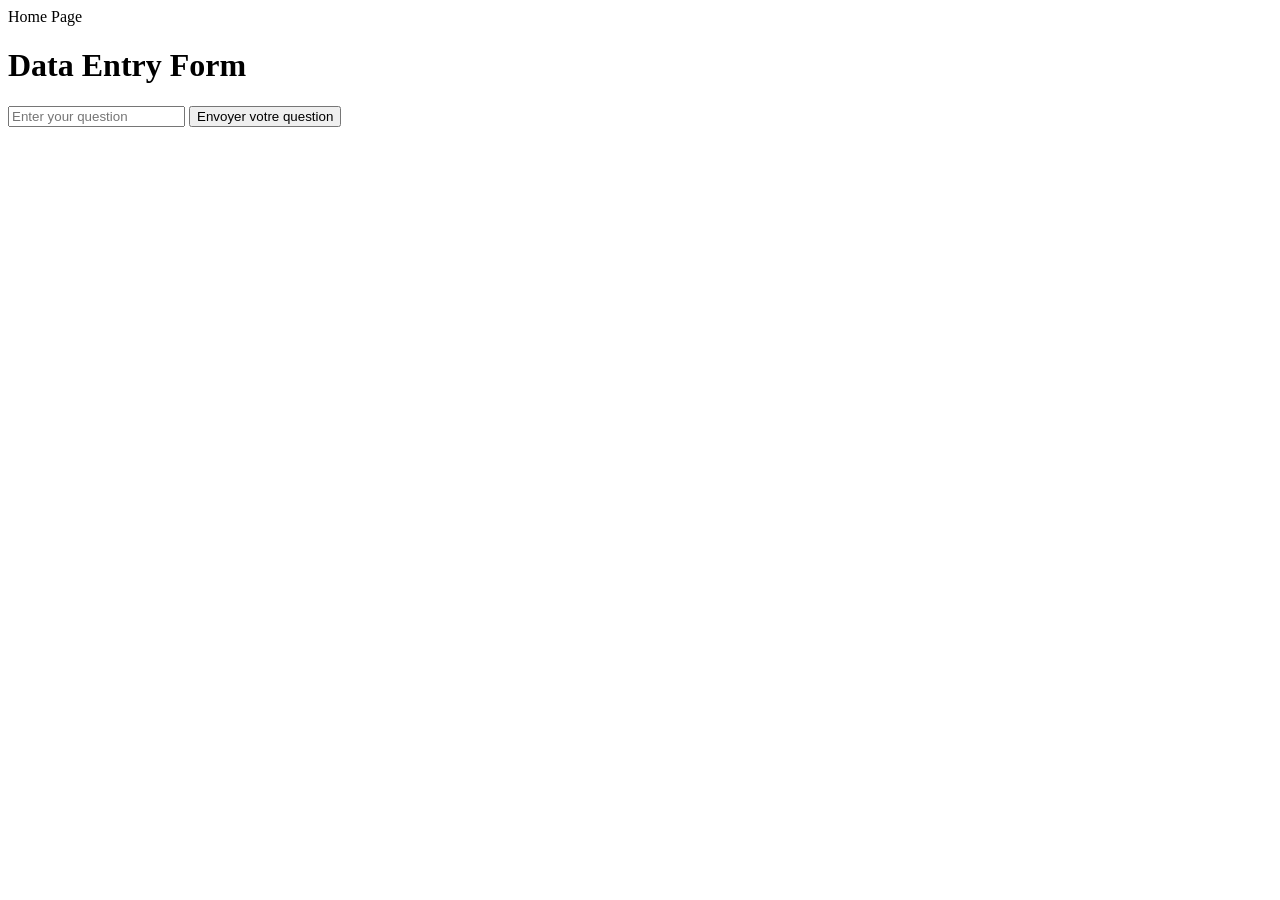
==== granpyapp/src/templates/index.html @ 38774843 "added compiler class and js dom file" ====
<html>
    <head>
        Home Page
    </head>

    <body>
        <h1>Data Entry Form</h1>
        <input id="questionForm" type="text" placeholder="Enter your question"/>
        <button id="submitBtn" onclick="submit_entry();">Envoyer votre question</button>
        <script src="/static/js/dom.js"></script>

    </body>
</html>
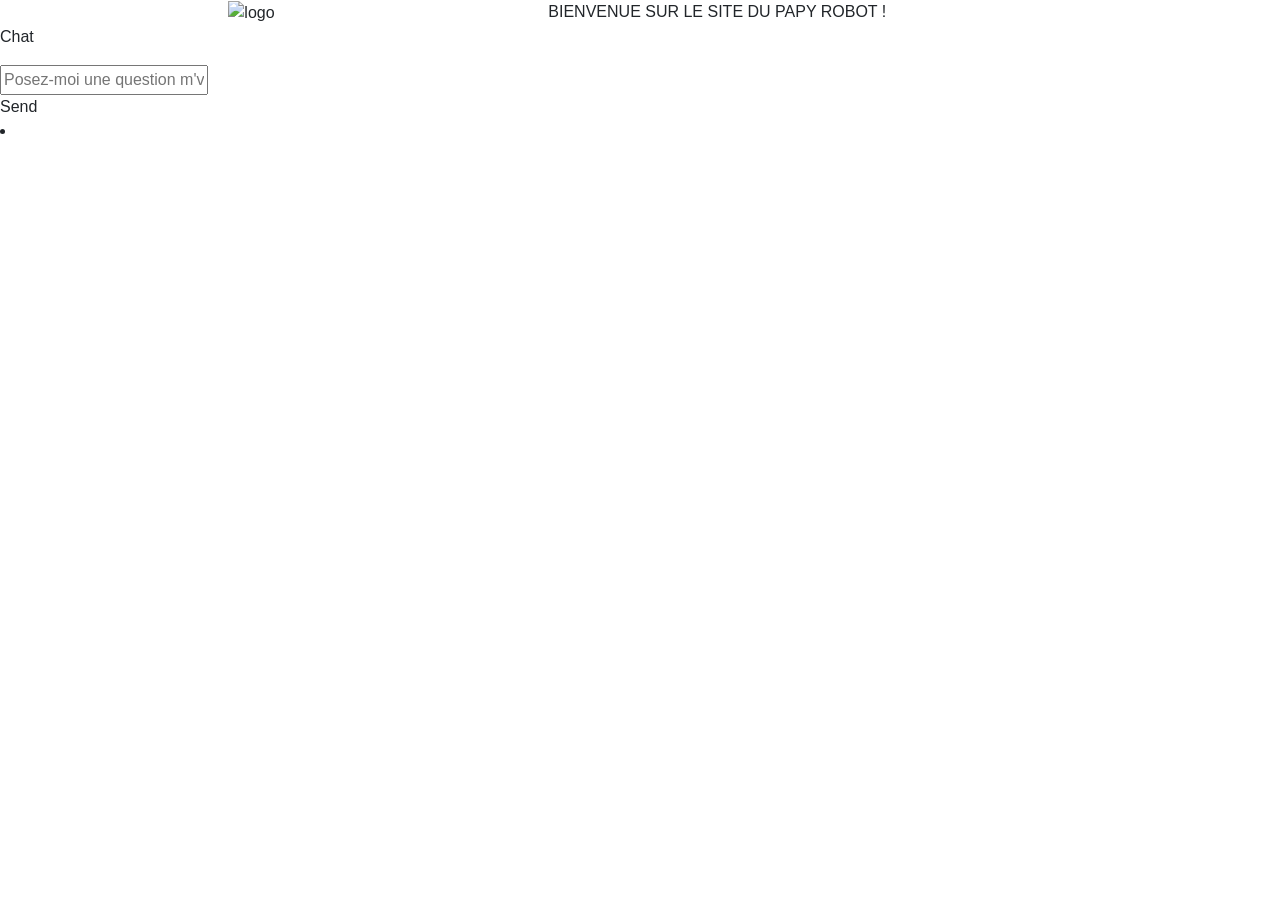
==== commit 078743e3: "added front-end chatbox" ====
--- a/granpyapp/src/templates/index.html
+++ b/granpyapp/src/templates/index.html
@@ -1,13 +1,86 @@
+<!DOCTYPE html>
 <html>
     <head>
-        Home Page
+        <meta charset="utf-8" />
+        <meta
+        name="viewport"
+        content="width=device-width, initial-scale=1, shrink-to-fit=no"
+        />
+        
+        <title>Granpy - Home Page</title>
+        <link rel="shortcut icon" type="image/png" href="/static/img/favicon.png"/>
+
+        <link rel="preconnect" href="https://fonts.gstatic.com">
+        <link href="https://fonts.googleapis.com/css2?family=Montserrat:wght@500&display=swap" rel="stylesheet">
+
+        <link
+        rel="stylesheet"
+        href="https://stackpath.bootstrapcdn.com/bootstrap/4.4.1/css/bootstrap.min.css"
+        integrity="sha384-Vkoo8x4CGsO3+Hhxv8T/Q5PaXtkKtu6ug5TOeNV6gBiFeWPGFN9MuhOf23Q9Ifjh"
+        crossorigin="anonymous"
+        />
+        <link rel="stylesheet" href="/static/css/style.css"/>
+
     </head>
 
     <body>
-        <h1>Data Entry Form</h1>
-        <input id="questionForm" type="text" placeholder="Enter your question"/>
-        <button id="submitBtn" onclick="submit_entry();">Envoyer votre question</button>
+        
+        <div class="container-fluid">
+            <div class="row" id="headrow">
+                <div class="col-1 col-md-2 col-lg-2">
+                </div>
+                <div class="col-5 col-md-4 col-lg-3">
+                    <div class="header">
+                        <img 
+                        src="/static/img/banner_logo.png" 
+                        width = "200"
+                        height = "80"
+                        alt="logo"/>
+                    </div>
+                </div>
+                <div class="col-6 col-md-6 col-lg-7">
+                    <div id="head-text">BIENVENUE SUR LE SITE DU PAPY ROBOT !</div>
+                </div>
+            </div>
+        </div>
+        <div class="chat_window">
+            <div class="top_menu">
+                <div class="buttons">
+                    <div class="button close"></div>
+                    <div class="button minimize"></div>
+                    <div class="button maximize"></div>
+                </div>
+                <div class="title">Chat</div>
+            </div>
+            <ul class="messages"></ul>
+            <div class="bottom_wrapper clearfix">
+                <div class="message_input_wrapper">
+                    <input class="message_input" type="text" placeholder="Posez-moi une question m'voyez !"/>
+                </div>
+                <div class="send_message">
+                    <div class="icon"></div>
+                    <div class="text">Send</div>
+                </div>
+            </div>
+        </div>
+        <div class="message_template">
+            <li class="message">
+                <div class="avatar"></div>
+                <div class="text_wrapper">
+                    <div class="text"></div>
+                </div> 
+                <div id='map' class="map"></div>
+            </li>
+        </div>
+
         <script src="/static/js/dom.js"></script>
-
-    </body>
-</html>+        <script src="https://code.jquery.com/jquery-3.1.1.min.js"></script>
+        <script src="https://cdn.jsdelivr.net/npm/popper.js@1.16.0/dist/umd/popper.min.js" integrity="sha384-Q6E9RHvbIyZFJoft+2mJbHaEWldlvI9IOYy5n3zV9zzTtmI3UksdQRVvoxMfooAo" crossorigin="anonymous"></script>
+        <script src="https://maps.googleapis.com/maps/api/js?key=AIzaSyCIxX5J017B85kHREmxUrG6blTmkeJFV2c"></script>
+        <script src="/static/js/chatbox.js"></script>
+        <script src="https://stackpath.bootstrapcdn.com/bootstrap/4.4.1/js/bootstrap.min.js" integrity="sha384-wfSDF2E50Y2D1uUdj0O3uMBJnjuUD4Ih7YwaYd1iqfktj0Uod8GCExl3Og8ifwB6" crossorigin="anonymous"></script>
+        
+        
+        
+  </body>
+</html>
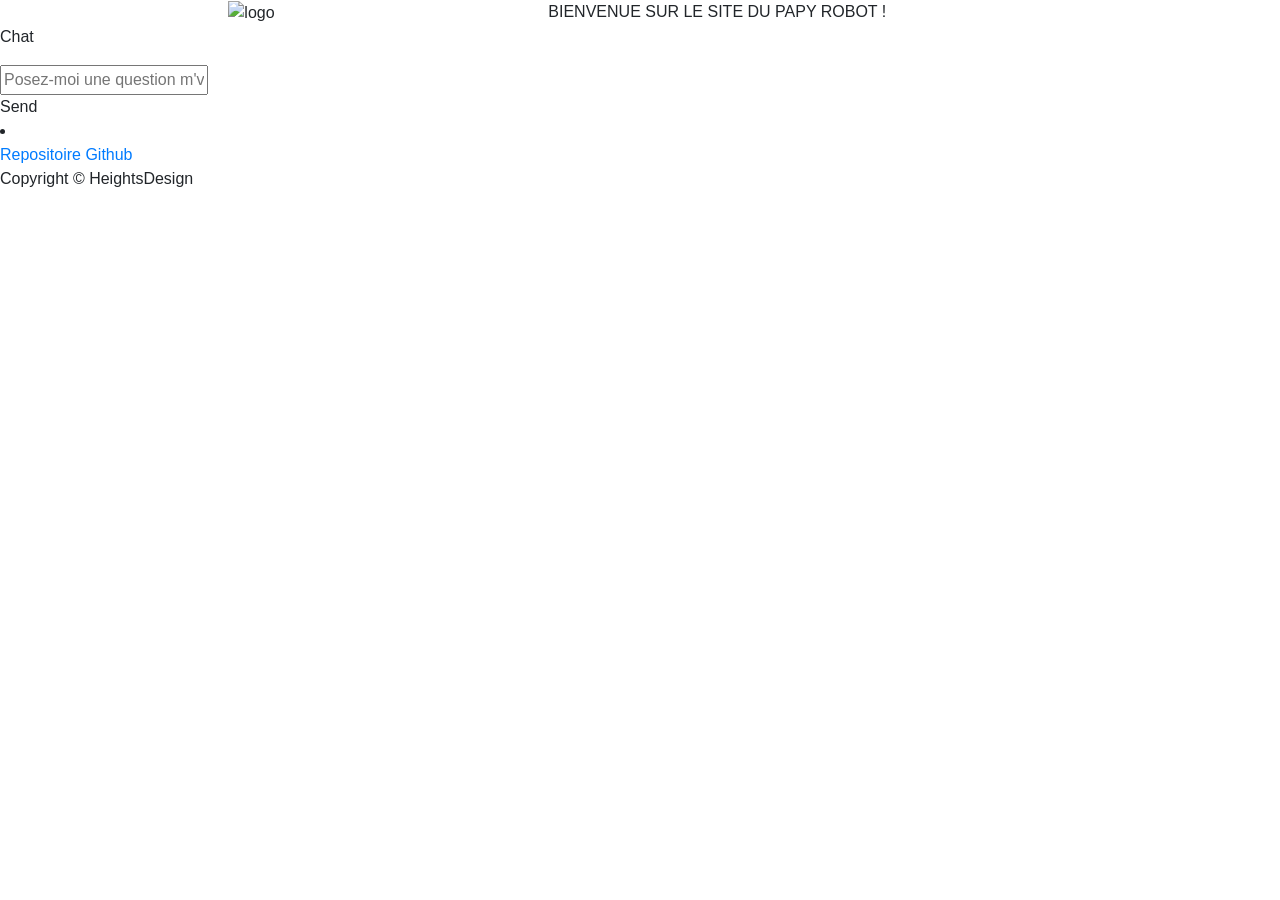
==== commit 5c4acd80: "Modified map placement" ====
--- a/granpyapp/src/templates/index.html
+++ b/granpyapp/src/templates/index.html
@@ -68,8 +68,8 @@
                 <div class="avatar"></div>
                 <div class="text_wrapper">
                     <div class="text"></div>
-                </div> 
-                <div id='map' class="map"></div>
+                </div>
+                <!-- <div id='map' class="map"></div> -->
             </li>
         </div>
 
@@ -78,9 +78,18 @@
         <script src="https://cdn.jsdelivr.net/npm/popper.js@1.16.0/dist/umd/popper.min.js" integrity="sha384-Q6E9RHvbIyZFJoft+2mJbHaEWldlvI9IOYy5n3zV9zzTtmI3UksdQRVvoxMfooAo" crossorigin="anonymous"></script>
         <script src="https://maps.googleapis.com/maps/api/js?key=AIzaSyCIxX5J017B85kHREmxUrG6blTmkeJFV2c"></script>
         <script src="/static/js/chatbox.js"></script>
-        <script src="https://stackpath.bootstrapcdn.com/bootstrap/4.4.1/js/bootstrap.min.js" integrity="sha384-wfSDF2E50Y2D1uUdj0O3uMBJnjuUD4Ih7YwaYd1iqfktj0Uod8GCExl3Og8ifwB6" crossorigin="anonymous"></script>
-        
-        
+        <script src="https://stackpath.bootstrapcdn.com/bootstrap/4.4.1/js/bootstrap.min.js" integrity="sha384-wfSDF2E50Y2D1uUdj0O3uMBJnjuUD4Ih7YwaYd1iqfktj0Uod8GCExl3Og8ifwB6" crossorigin="anonymous"></script>  
         
   </body>
+  <div id="body-bg"></div>
+        <footer>
+            <div class="container-fluid">
+                <div class="row" id="footerrow">
+                    <div id=footer-text>
+                        <a id='repo' href="https://github.com/Heightsdesign/granpy" title="Github">Repositoire Github</a>
+                        <div id='copyright'>Copyright © HeightsDesign</div>
+                    </div>
+                </div>
+            </div>
+        </footer>
 </html>
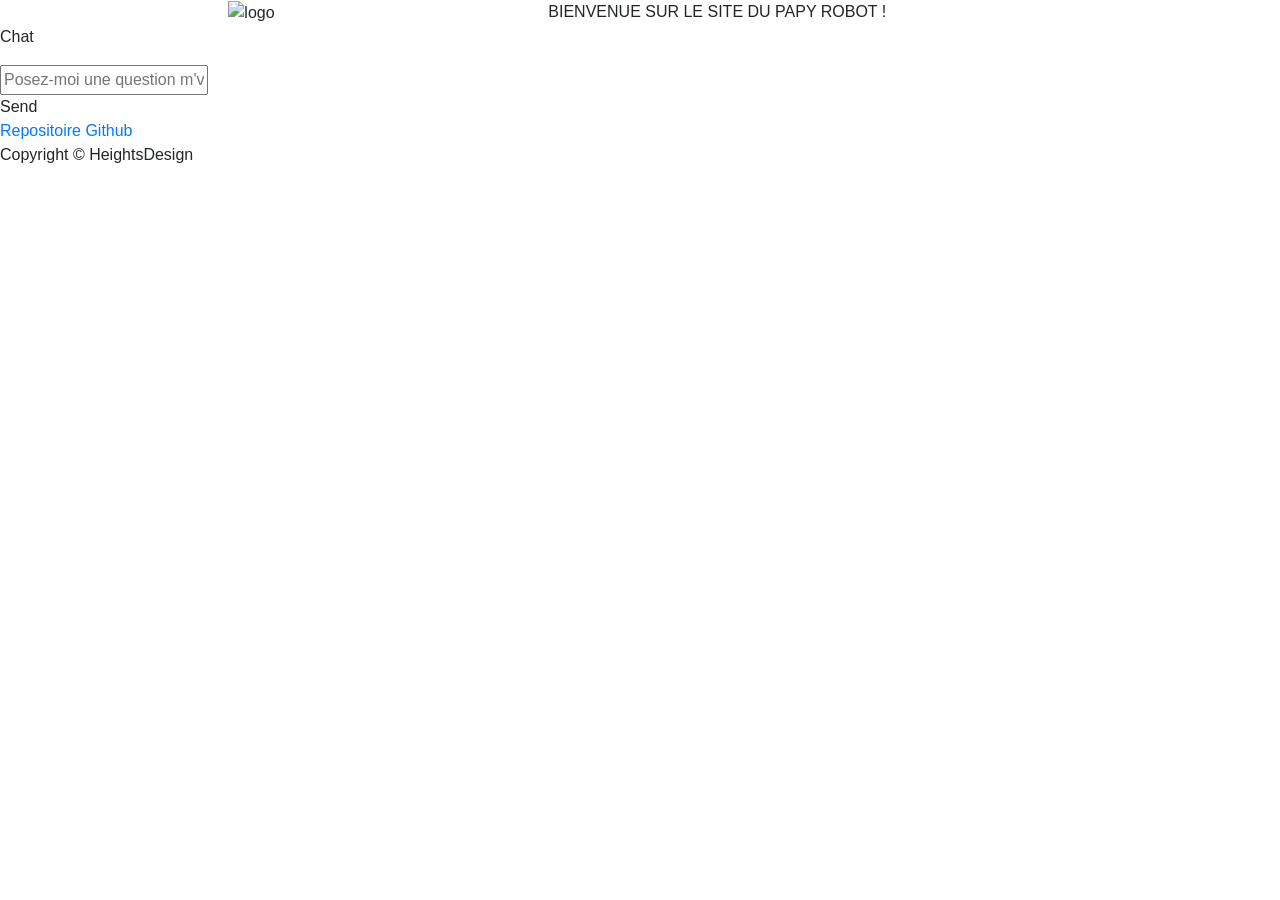
==== commit 91cd5b4e: "finalising 1" ====
--- a/granpyapp/src/templates/index.html
+++ b/granpyapp/src/templates/index.html
@@ -1,5 +1,5 @@
 <!DOCTYPE html>
-<html>
+<html lang="fr">
     <head>
         <meta charset="utf-8" />
         <meta
@@ -64,24 +64,23 @@
             </div>
         </div>
         <div class="message_template">
-            <li class="message">
+            <div class="message">
                 <div class="avatar"></div>
                 <div class="text_wrapper">
                     <div class="text"></div>
                 </div>
                 <!-- <div id='map' class="map"></div> -->
-            </li>
+            </div>
         </div>
+        <div id="body-bg"></div>
 
         <script src="/static/js/dom.js"></script>
         <script src="https://code.jquery.com/jquery-3.1.1.min.js"></script>
         <script src="https://cdn.jsdelivr.net/npm/popper.js@1.16.0/dist/umd/popper.min.js" integrity="sha384-Q6E9RHvbIyZFJoft+2mJbHaEWldlvI9IOYy5n3zV9zzTtmI3UksdQRVvoxMfooAo" crossorigin="anonymous"></script>
         <script src="https://maps.googleapis.com/maps/api/js?key=AIzaSyCIxX5J017B85kHREmxUrG6blTmkeJFV2c"></script>
         <script src="/static/js/chatbox.js"></script>
-        <script src="https://stackpath.bootstrapcdn.com/bootstrap/4.4.1/js/bootstrap.min.js" integrity="sha384-wfSDF2E50Y2D1uUdj0O3uMBJnjuUD4Ih7YwaYd1iqfktj0Uod8GCExl3Og8ifwB6" crossorigin="anonymous"></script>  
-        
-  </body>
-  <div id="body-bg"></div>
+        <script src="https://stackpath.bootstrapcdn.com/bootstrap/4.4.1/js/bootstrap.min.js" integrity="sha384-wfSDF2E50Y2D1uUdj0O3uMBJnjuUD4Ih7YwaYd1iqfktj0Uod8GCExl3Og8ifwB6" crossorigin="anonymous"></script>
+
         <footer>
             <div class="container-fluid">
                 <div class="row" id="footerrow">
@@ -92,4 +91,5 @@
                 </div>
             </div>
         </footer>
+  </body>
 </html>
